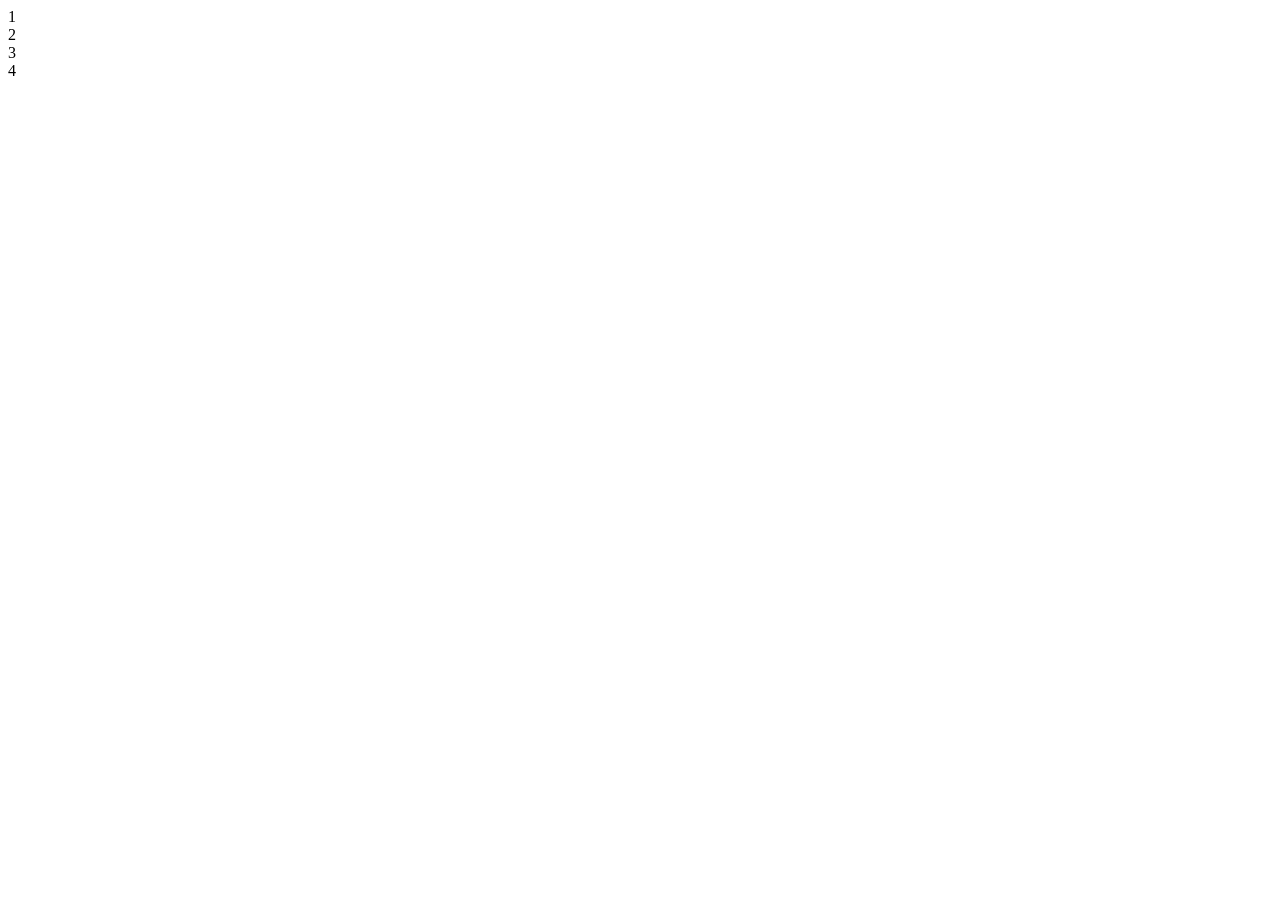
==== position-relative.html @ c67fa233 "file name changed" ====
<!doctype html>
<html lang="en">
  <head>
    <meta charset="UTF-8" />
    <meta name="viewport" content="width=device-width, initial-scale=1.0" />
    <title>Css Advance - CSS POSITION</title>
    <link rel="stylesheet" href="position.css" />
  </head>
  <body>
    <div id="container">
      <div id="box1">1</div>
      <div id="box2">2</div>
      <div id="box3">3</div>
      <div id="box4">4</div>
    </div>
  </body>
</html>
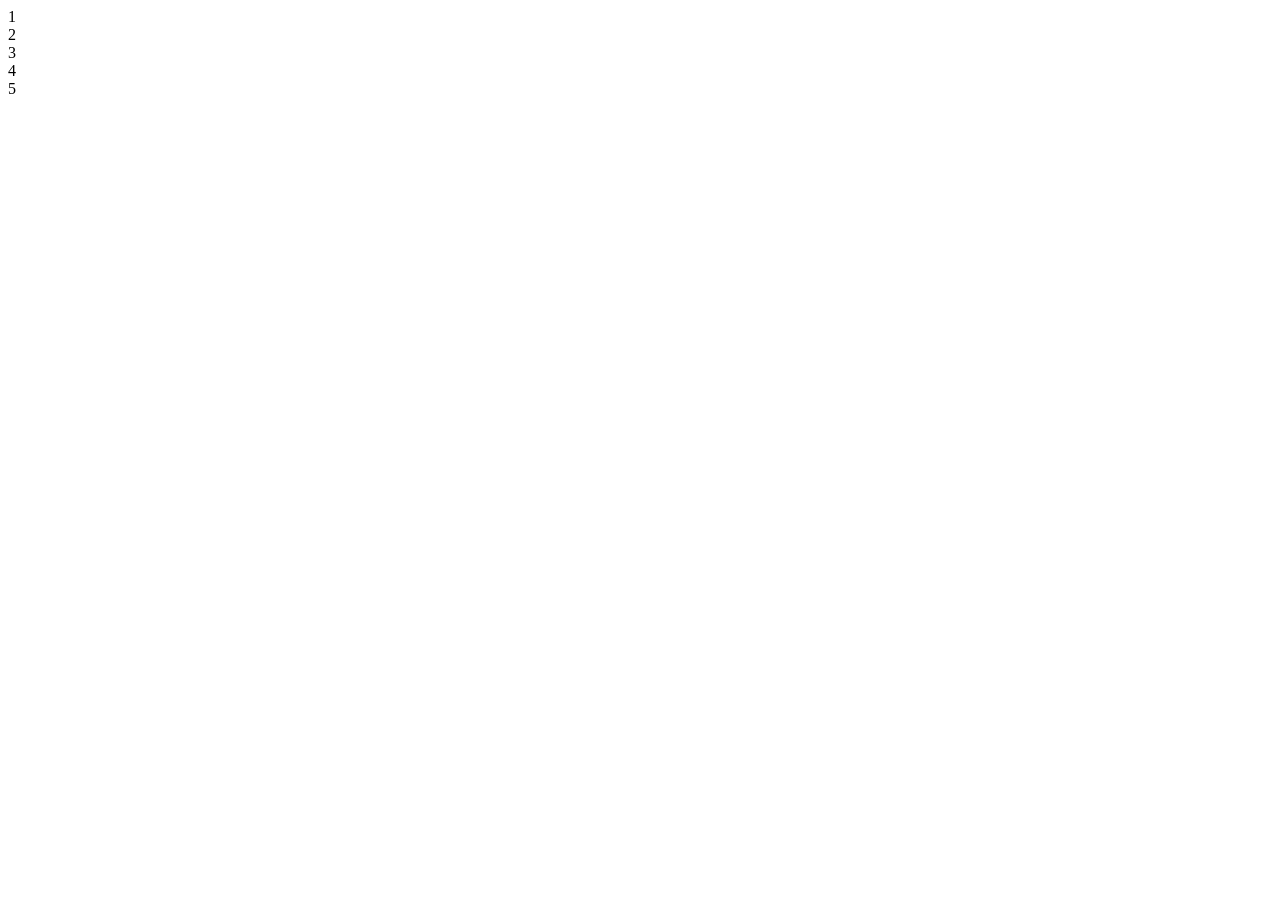
==== commit cdef05a2: "file name changed" ====
--- a/position-relative.html
+++ b/position-relative.html
@@ -12,6 +12,7 @@
       <div id="box2">2</div>
       <div id="box3">3</div>
       <div id="box4">4</div>
+      <div id="box5">5</div>
     </div>
   </body>
 </html>
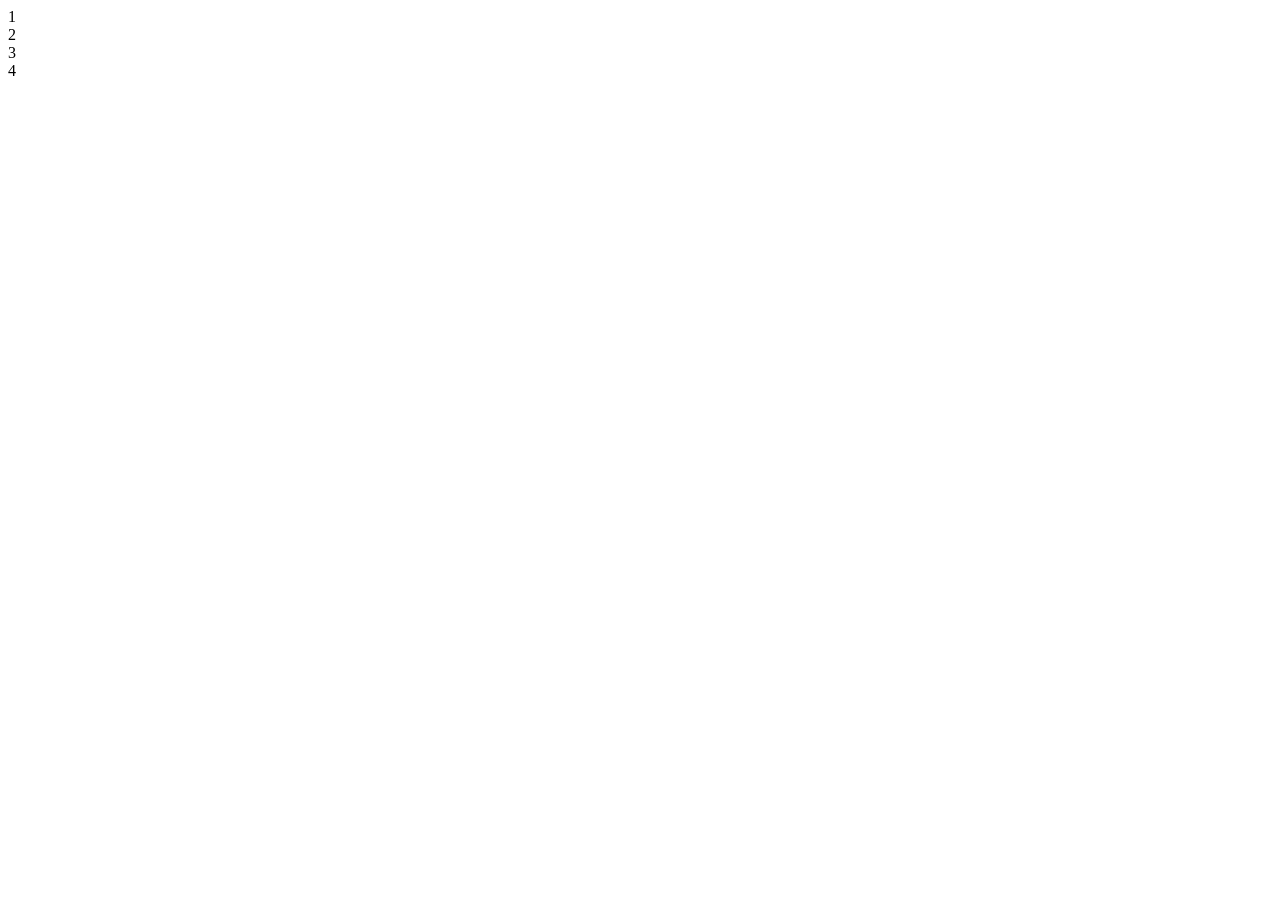
==== commit 233ad3e4: "file name changed" ====
--- a/position-relative.html
+++ b/position-relative.html
@@ -12,7 +12,6 @@
       <div id="box2">2</div>
       <div id="box3">3</div>
       <div id="box4">4</div>
-      <div id="box5">5</div>
     </div>
   </body>
 </html>
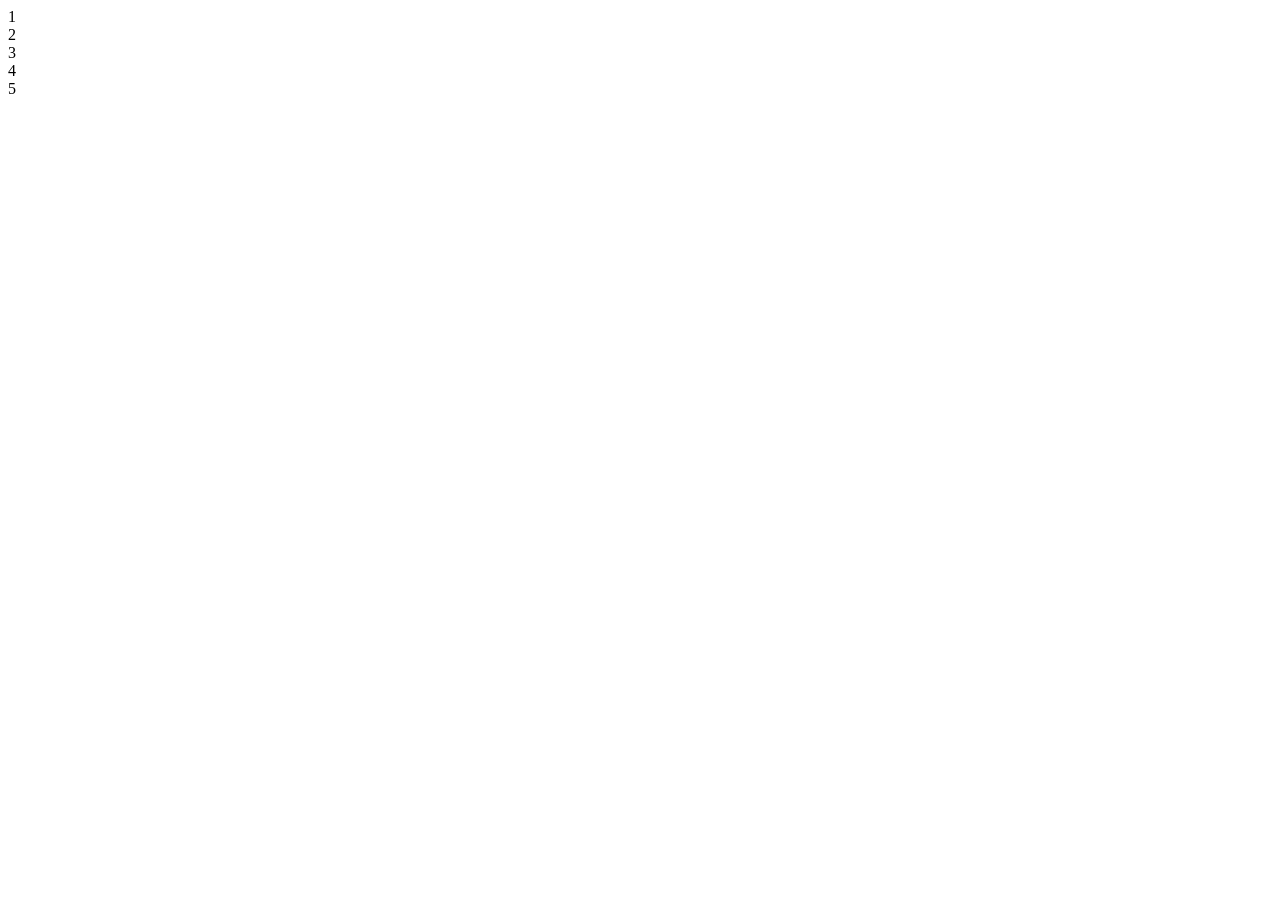
==== commit 1aa0baa7: "file name changed" ====
--- a/position-relative.html
+++ b/position-relative.html
@@ -12,6 +12,7 @@
       <div id="box2">2</div>
       <div id="box3">3</div>
       <div id="box4">4</div>
+      <div id="box5">5</div>
     </div>
   </body>
 </html>
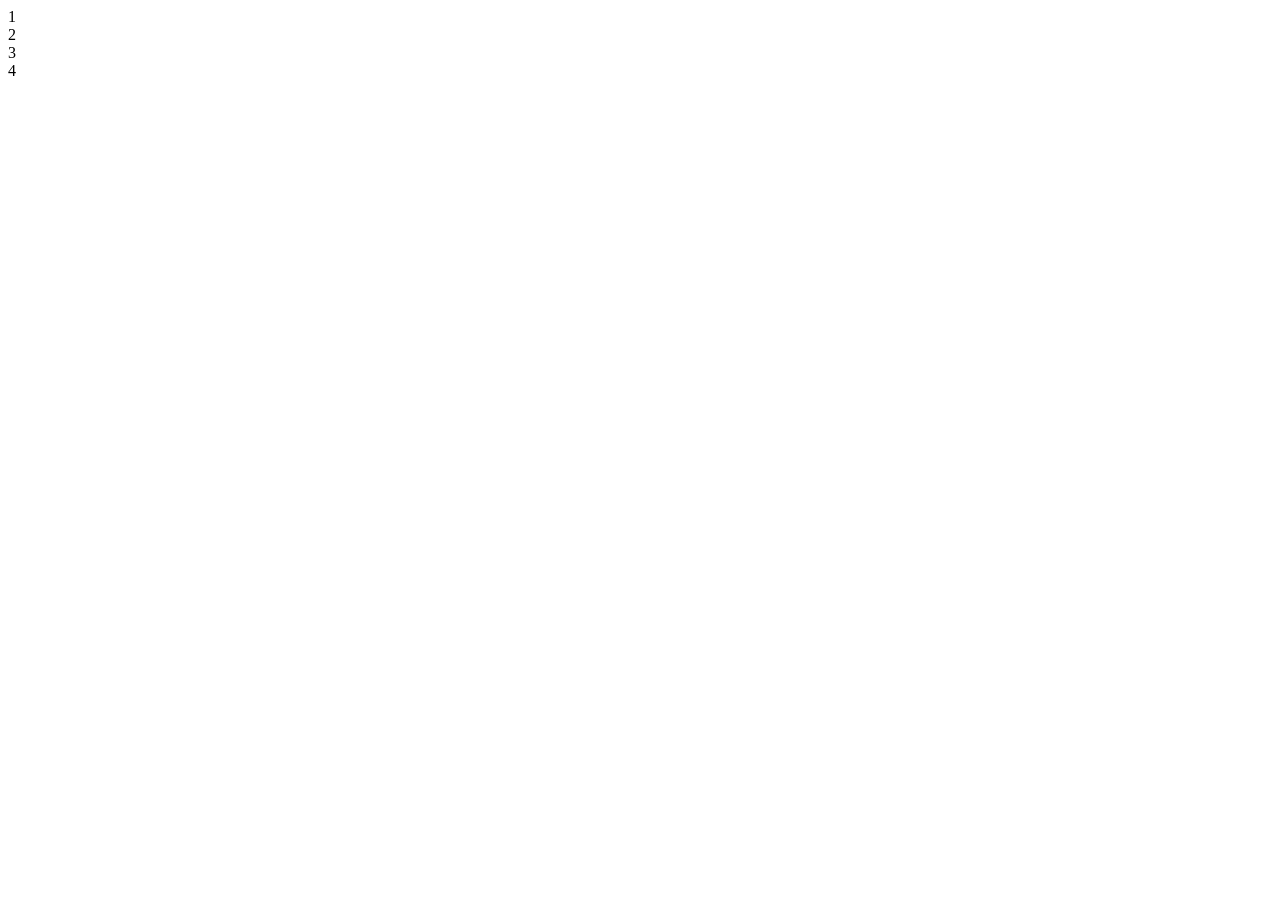
==== commit 911127ab: "file name changed" ====
--- a/position-relative.html
+++ b/position-relative.html
@@ -12,7 +12,6 @@
       <div id="box2">2</div>
       <div id="box3">3</div>
       <div id="box4">4</div>
-      <div id="box5">5</div>
     </div>
   </body>
 </html>
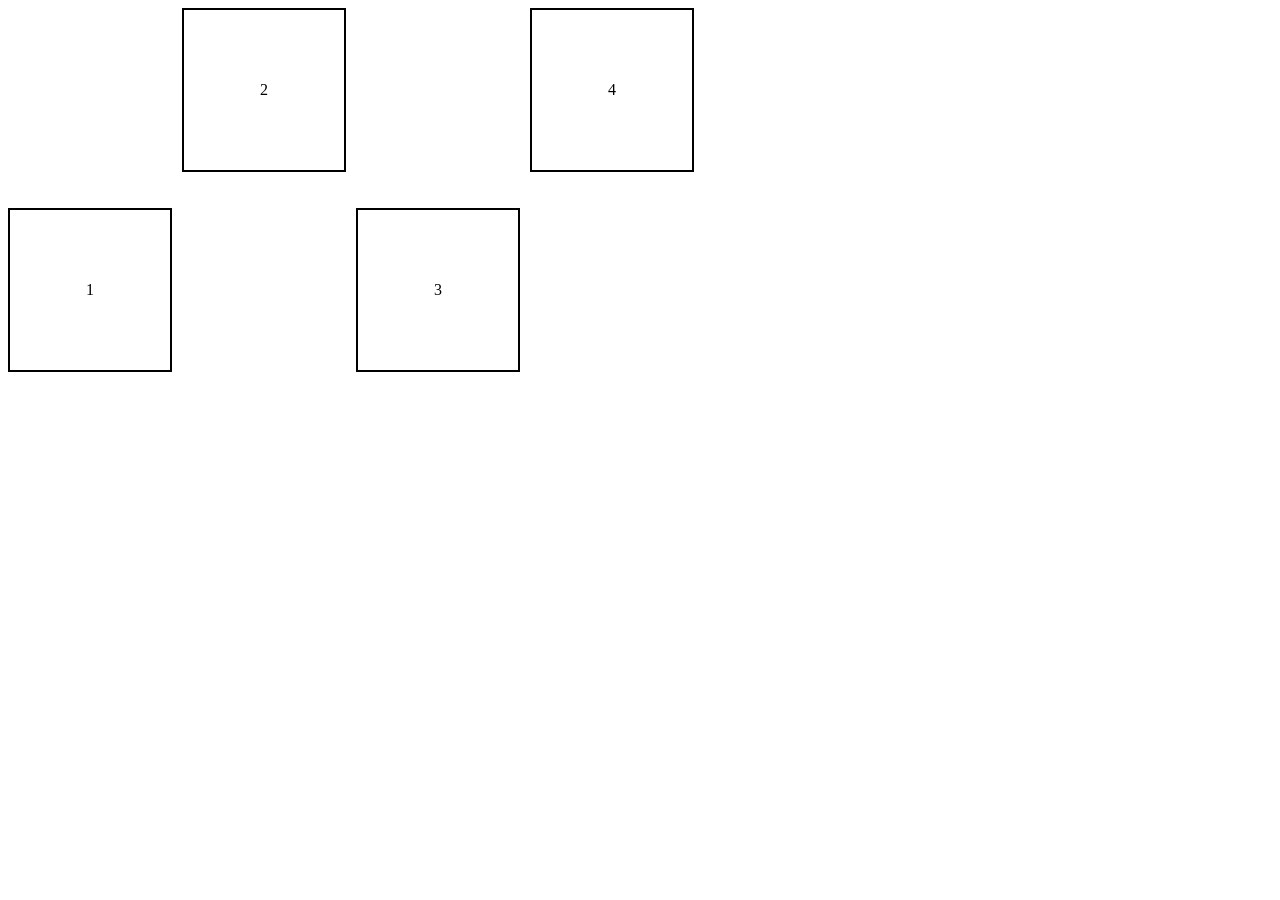
==== commit 67bb6c47: "addedd absolute position files" ====
--- a/position-relative.html
+++ b/position-relative.html
@@ -4,7 +4,7 @@
     <meta charset="UTF-8" />
     <meta name="viewport" content="width=device-width, initial-scale=1.0" />
     <title>Css Advance - CSS POSITION</title>
-    <link rel="stylesheet" href="position.css" />
+    <link rel="stylesheet" href="position-relative.css" />
   </head>
   <body>
     <div id="container">
--- a/position-relative.css
+++ b/position-relative.css
@@ -0,0 +1,38 @@
+#container {
+  width: 100%;
+  height: 100%;
+  display: flex;
+  gap: 10px;
+}
+#box1 {
+  width: 160px;
+  height: 160px;
+  border: 2px solid black;
+  text-align: center;
+  line-height: 160px;
+  position: relative;
+  top: 200px;
+}
+#box2 {
+  width: 160px;
+  height: 160px;
+  border: 2px solid black;
+  text-align: center;
+  line-height: 160px;
+}
+#box3 {
+  width: 160px;
+  height: 160px;
+  border: 2px solid black;
+  text-align: center;
+  line-height: 160px;
+  position: relative;
+  top: 200px;
+}
+#box4 {
+  width: 160px;
+  height: 160px;
+  border: 2px solid black;
+  text-align: center;
+  line-height: 160px;
+}
